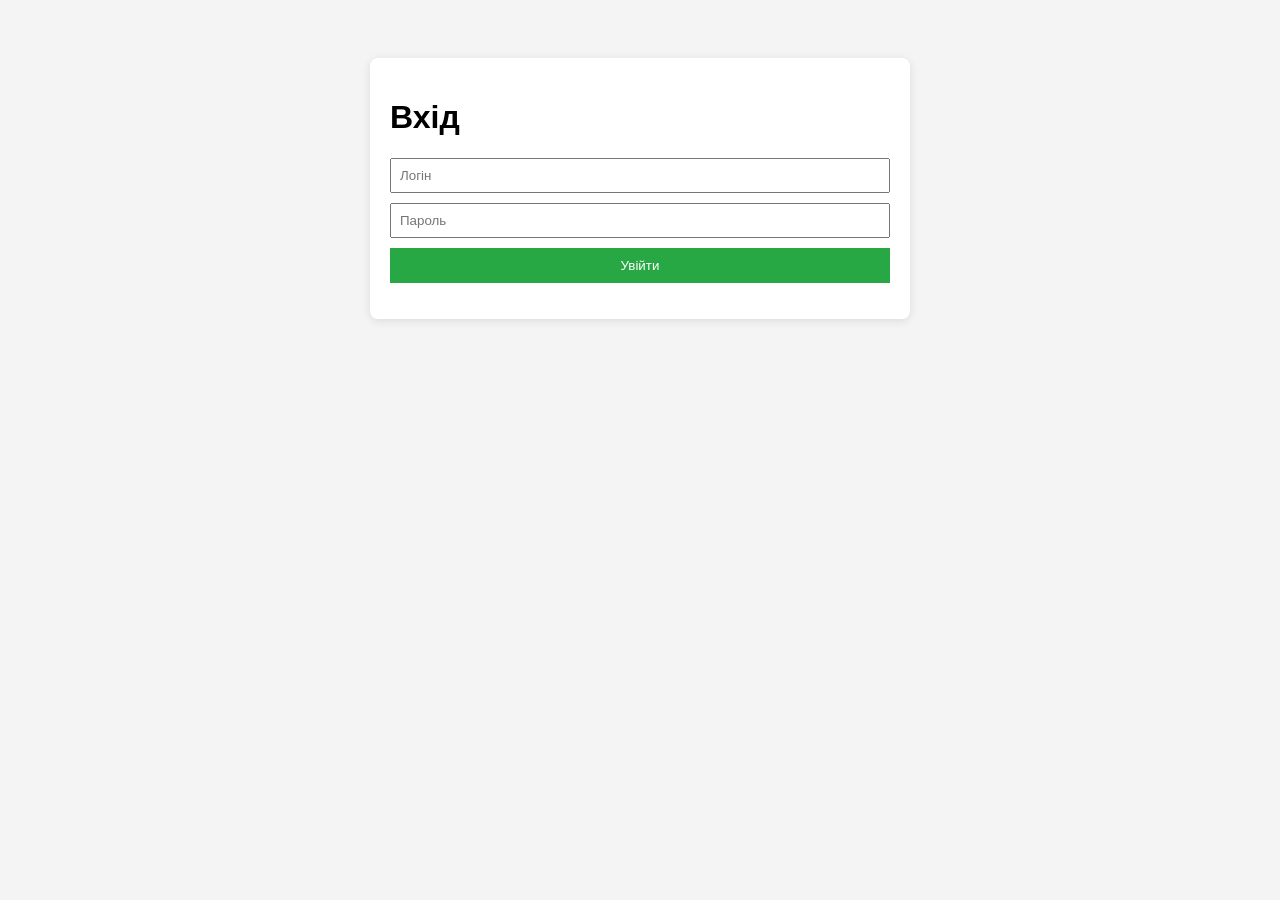
==== admin_panel/index.html @ d8c33a8b "first commit" ====
<!DOCTYPE html>
<html lang="uk">
<head>
    <meta charset="UTF-8">
    <meta name="viewport" content="width=device-width, initial-scale=1.0">
    <title>TeksEnergy Admin Panel</title>
    <link rel="stylesheet" href="./style.css">
</head>
<body>
    <div id="toast-container"></div>

    <div class="container">
        <div id="login-section">
            <h1>Вхід</h1>
            <input type="text" id="username" placeholder="Логін">
            <input type="password" id="password" placeholder="Пароль">
            <button onclick="login()">Увійти</button>
            <p id="login-error" style="color:red"></p>
        </div>

        <div id="admin-section" style="display:none">
            <div style="display: flex; justify-content: space-between; align-items: center;">
                <h1>Панель керування</h1>
                <button onclick="logout()" style="background:#666">Вийти</button>
            </div>
            
            <hr>

            <div class="admin-grid">
                <div>
                    <h3>Створити нового адміна</h3>
                    <input type="text" id="new-admin-user" placeholder="Логін">
                    <input type="password" id="new-admin-pass" placeholder="Пароль">
                    <button onclick="createNewAdmin()">Створити</button>
                </div>

                <div>
                    <h3>Видалити адміна</h3>
                    <input type="text" id="delete-username" placeholder="Логін для видалення">
                    <button class="btn-delete" onclick="deleteAdmin()">Видалити</button>
                </div>
            </div>

            <hr>
            
            <button id="toggle-admins-btn" onclick="toggleAdminsList()">Показати список адмінів</button>
            <div id="admins-list-container" style="display:none; margin-top:10px">
                <ul id="admins-list"></ul>
            </div>

            <hr>

            <h3>Додати новий контент</h3>
            <div class="content-form">
                <div class="form-group">
                    <label>Назва проєкту:</label>
                    <input type="text" id="content-title" placeholder="Введіть назву">
                </div>

                <div class="form-group">
                    <label>Опис проєкту:</label>
                    <textarea id="content-body" placeholder="Введіть повний опис"></textarea>
                </div>

                <div class="form-group">
                    <label>Виберіть фото (можна декілька):</label>
                    <input type="file" id="content-file" accept="image/*" multiple>
                </div>

                <button onclick="saveProjectWithFile()">Опублікувати проєкт</button>

                <div class="search-box" style="margin-bottom: 20px; margin-top: 20px;">
                    <input type="text" 
                        id="admin-search" 
                        oninput="filterProjects()" 
                        placeholder="Пошук проекту за назвою..." 
                        style="width: 100%; padding: 12px; border: 1px solid #444; background: #222; color: white; border-radius: 8px;">
                </div>

                <div id="edit-content-list">
                    </div>

                <div id="edit-content-list">
                </div>

                <div id="edit-content-list">
                    <h3>Редагування існуючого контенту</h3>
                    <p style="font-size: 0.9em; color: #666;">Тут ви можете змінити дані, які вже відображаються на сайті.</p>
                    <div id="edit-content-list">
                        <p>Завантаження контенту...</p>
                    </div>
                </div>

            <section id="applications-section">
                <h2>📋 Заявки від клієнтів</h2>
                <div class="table-container">
                    <table id="apps-table">
                        <thead>
                            <tr>
                                <th>Дата</th>
                                <th>Клієнт</th>
                                <th>Телефон</th>
                                <th>Послуга</th>
                            </tr>
                        </thead>
                        <tbody id="apps-tbody">
                            </tbody>
                    </table>
                </div>
            </section>            
        </div>
    </div>

    <script src="./js/api.js"></script>
</body>
</html>
---- admin_panel/style.css ----
body { 
    font-family: sans-serif;
    background: #f4f4f4;
    padding: 50px; 
}
.container { 
    background: white; 
    padding: 20px; 
    border-radius: 8px; 
    box-shadow: 0 2px 10px rgba(0,0,0,0.1); 
    max-width: 500px; 
    margin: auto; 
}
input, textarea { 
    width: 100%; 
    margin-bottom: 10px; 
    padding: 8px; 
    box-sizing: border-box; 
}
button { width: 100%; 
    padding: 10px; 
    background: #28a745; 
    color: white; 
    border: none; 
    cursor: pointer;
}
button:hover { 
    background: #218838;
}
.btn-delete { 
    background: #dc3545; 
    margin-top: 5px; 
}
hr { 
    margin: 20px 0; 
}
#admins-list {
    list-style: none;
    padding: 0;
    text-align: left;
    background: #f9f9f9;
    border-radius: 4px;
    padding: 10px;
}
#admins-list li {
    border-bottom: 1px solid #ddd;
}
#admins-list li:last-child {
    border-bottom: none;
}
/* Контейнер у верхньому правому куті */
#toast-container {
    position: fixed;
    top: 20px;
    right: 20px;
    z-index: 9999;
}

/* Стиль самого повідомлення */
.toast {
    background: #333;
    color: white;
    padding: 12px 20px;
    border-radius: 5px;
    margin-bottom: 10px;
    box-shadow: 0 4px 10px rgba(0,0,0,0.2);
    display: flex;
    justify-content: space-between;
    align-items: center;
    min-width: 200px;
    animation: slideIn 0.3s ease-out;
}

.toast.success { background-color: #28a745; } /* Зелений */
.toast.error { background-color: #dc3545; }   /* Червоний */

@keyframes slideIn {
    from { transform: translateX(100%); opacity: 0; }
    to { transform: translateX(0); opacity: 1; }
}

.toast-fade-out {
    opacity: 0;
    transition: opacity 0.5s ease;
}

/* Контейнер для списку редагування */
#edit-content-list {
    margin-top: 20px;
    display: flex;
    flex-direction: column;
    gap: 30px; /* Відступ між картками */
}

/* Картка редагування проєкту */
.edit-card {
    background: #f9f9f9;
    border: 1px solid #ddd;
    border-radius: 12px;
    padding: 20px;
    box-shadow: 0 4px 6px rgba(0,0,0,0.05);
}

.edit-card-header {
    display: flex;
    justify-content: space-between;
    margin-bottom: 15px;
    border-bottom: 1px solid #eee;
    padding-bottom: 10px;
}

.project-number {
    font-weight: bold;
    color: #2c3e50;
    font-size: 1.1em;
}

.project-id {
    color: #999;
    font-size: 0.8em;
}

/* Відступи всередині полів */
.edit-card .form-group {
    margin-bottom: 15px;
    display: flex;
    flex-direction: column;
    gap: 5px;
}

.edit-card label {
    font-size: 0.85em;
    font-weight: 600;
    color: #555;
}

.edit-card input, 
.edit-card textarea {
    width: 100%;
    padding: 10px;
    border: 1px solid #ccc;
    border-radius: 6px;
    font-family: inherit;
    box-sizing: border-box; /* Щоб padding не розширював ширину */
}

.edit-card textarea {
    resize: vertical;
}

/* Кнопка збереження */
.btn-save {
    background-color: #27ae60;
    color: white;
    border: none;
    padding: 12px 20px;
    border-radius: 6px;
    cursor: pointer;
    font-weight: bold;
    transition: background 0.3s;
    width: 100%;
    margin-top: 10px;
}

.btn-save:hover {
    background-color: #219150;
}

.folder-drop-zone {
    border: 2px dashed rgba(52, 152, 219, 0.4);
    background: rgba(255, 255, 255, 0.05);
    border-radius: 12px;
    padding: 20px;
    text-align: center;
    transition: all 0.2s ease-in-out;
    cursor: pointer;
    margin: 10px 0;
}

.folder-drop-zone:hover {
    border-color: #3498db;
    background: rgba(52, 152, 219, 0.02);
}

.folder-drop-zone.drag-active {
    border-color: #2ecc71;
    background: rgba(46, 204, 113, 0.05);
}

.folder-text {
    font-size: 0.85em;
    color: #666;
    margin-bottom: 10px;
}

.edit-preview-grid {
    display: flex;
    flex-wrap: wrap;
    gap: 8px;
    justify-content: center;
}

.preview-item {
    width: 70px;
    height: 70px;
    object-fit: cover;
    border-radius: 6px;
    border: 1px solid #ddd;
}

.table-container { overflow-x: auto; margin-top: 20px; }
table { width: 100%; border-collapse: collapse; background: #1a1a1a; color: white; }
th, td { padding: 12px; border: 1px solid #333; text-align: center; }
th { background: #333; color: #ffcc00; }
tr:nth-child(even) { background: #222; }
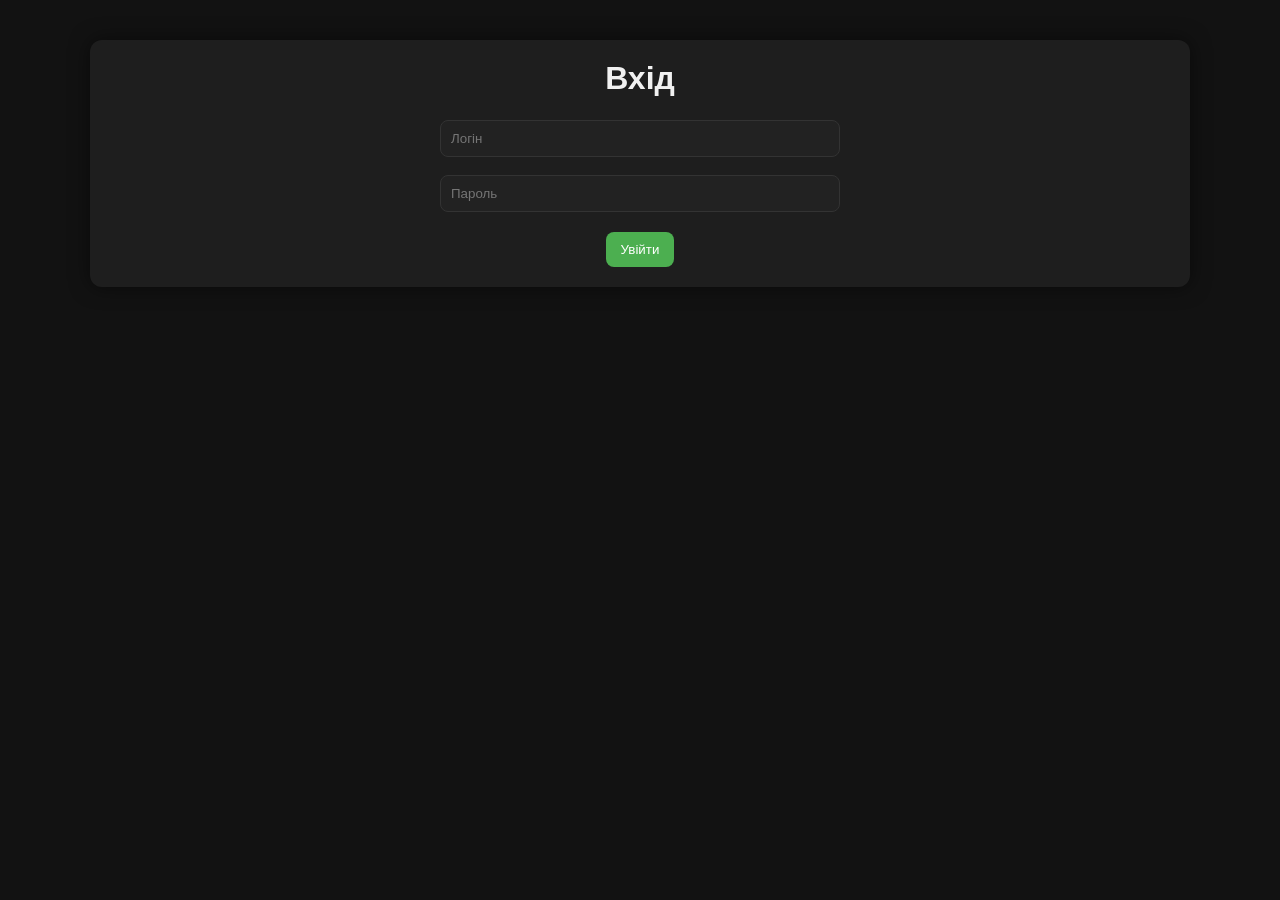
==== commit a8dbcebd: "feat: add short description field, project deletion and cloud storage" ====
--- a/admin_panel/index.html
+++ b/admin_panel/index.html
@@ -58,7 +58,13 @@
                 </div>
 
                 <div class="form-group">
-                    <label>Опис проєкту:</label>
+                    <label>Короткий опис проєкту:</label>
+                    <input type="text" id="content-title" placeholder="Введіть короткий опис">
+                </div>
+                
+
+                <div class="form-group">
+                    <label>Повний опис проєкту:</label>
                     <textarea id="content-body" placeholder="Введіть повний опис"></textarea>
                 </div>
 
--- a/admin_panel/style.css
+++ b/admin_panel/style.css
@@ -1,215 +1,175 @@
-body { 
-    font-family: sans-serif;
-    background: #f4f4f4;
-    padding: 50px; 
+* {
+    margin: 0;
+    padding: 0;
+    box-sizing: border-box;
+    font-family: Arial, sans-serif;
 }
-.container { 
-    background: white; 
-    padding: 20px; 
-    border-radius: 8px; 
-    box-shadow: 0 2px 10px rgba(0,0,0,0.1); 
-    max-width: 500px; 
-    margin: auto; 
+
+body {
+    background: #121212;
+    color: #f1f1f1;
 }
-input, textarea { 
-    width: 100%; 
-    margin-bottom: 10px; 
-    padding: 8px; 
-    box-sizing: border-box; 
+
+.container {
+    max-width: 1100px;
+    margin: 40px auto;
+    padding: 20px;
+    background: #1e1e1e;
+    border-radius: 12px;
+    box-shadow: 0 0 20px rgba(0,0,0,0.5);
 }
-button { width: 100%; 
-    padding: 10px; 
-    background: #28a745; 
-    color: white; 
-    border: none; 
+
+h1, h2, h3 {
+    margin-bottom: 15px;
+}
+
+input, textarea {
+    width: 100%;
+    padding: 10px;
+    margin-top: 8px;
+    border-radius: 8px;
+    border: 1px solid #333;
+    background: #222;
+    color: white;
+    outline: none;
+    transition: 0.2s;
+}
+
+input:focus, textarea:focus {
+    border-color: #4caf50;
+}
+
+textarea {
+    min-height: 120px;
+    resize: vertical;
+}
+
+button {
+    margin-top: 10px;
+    padding: 10px 15px;
+    border: none;
+    border-radius: 8px;
+    background: #4caf50;
+    color: white;
     cursor: pointer;
+    transition: 0.2s;
 }
-button:hover { 
-    background: #218838;
+
+button:hover {
+    background: #45a049;
 }
-.btn-delete { 
-    background: #dc3545; 
-    margin-top: 5px; 
+
+.btn-delete {
+    background: #e53935;
 }
-hr { 
-    margin: 20px 0; 
+
+.btn-delete:hover {
+    background: #c62828;
 }
+
+.admin-grid {
+    display: grid;
+    grid-template-columns: 1fr 1fr;
+    gap: 20px;
+}
+
+.form-group {
+    margin-bottom: 15px;
+}
+
+hr {
+    margin: 25px 0;
+    border: 1px solid #333;
+}
+
 #admins-list {
     list-style: none;
-    padding: 0;
+}
+
+#admins-list li {
+    padding: 8px;
+    background: #2a2a2a;
+    border-radius: 6px;
+    margin-bottom: 5px;
+}
+
+.search-box input {
+    background: #1f1f1f;
+}
+
+#edit-content-list {
+    margin-top: 15px;
+}
+
+.project-card {
+    background: #262626;
+    padding: 15px;
+    border-radius: 10px;
+    margin-bottom: 15px;
+    transition: 0.2s;
+}
+
+.project-card:hover {
+    background: #2f2f2f;
+}
+
+.table-container {
+    overflow-x: auto;
+}
+
+table {
+    width: 100%;
+    border-collapse: collapse;
+    margin-top: 15px;
+}
+
+thead {
+    background: #2a2a2a;
+}
+
+th, td {
+    padding: 10px;
     text-align: left;
-    background: #f9f9f9;
-    border-radius: 4px;
-    padding: 10px;
+    border-bottom: 1px solid #333;
 }
-#admins-list li {
-    border-bottom: 1px solid #ddd;
+
+tr:hover {
+    background: #2a2a2a;
 }
-#admins-list li:last-child {
-    border-bottom: none;
+
+#login-section {
+    max-width: 400px;
+    margin: 0 auto;
+    text-align: center;
 }
-/* Контейнер у верхньому правому куті */
+
+#login-section input {
+    margin-bottom: 10px;
+}
+
 #toast-container {
     position: fixed;
     top: 20px;
     right: 20px;
-    z-index: 9999;
+    z-index: 999;
 }
 
-/* Стиль самого повідомлення */
 .toast {
     background: #333;
     color: white;
-    padding: 12px 20px;
-    border-radius: 5px;
+    padding: 10px 15px;
+    border-radius: 8px;
     margin-bottom: 10px;
-    box-shadow: 0 4px 10px rgba(0,0,0,0.2);
-    display: flex;
-    justify-content: space-between;
-    align-items: center;
-    min-width: 200px;
-    animation: slideIn 0.3s ease-out;
+    opacity: 0.95;
 }
 
-.toast.success { background-color: #28a745; } /* Зелений */
-.toast.error { background-color: #dc3545; }   /* Червоний */
-
-@keyframes slideIn {
-    from { transform: translateX(100%); opacity: 0; }
-    to { transform: translateX(0); opacity: 1; }
-}
-
-.toast-fade-out {
-    opacity: 0;
-    transition: opacity 0.5s ease;
-}
-
-/* Контейнер для списку редагування */
-#edit-content-list {
-    margin-top: 20px;
-    display: flex;
-    flex-direction: column;
-    gap: 30px; /* Відступ між картками */
-}
-
-/* Картка редагування проєкту */
-.edit-card {
-    background: #f9f9f9;
-    border: 1px solid #ddd;
-    border-radius: 12px;
-    padding: 20px;
-    box-shadow: 0 4px 6px rgba(0,0,0,0.05);
-}
-
-.edit-card-header {
-    display: flex;
-    justify-content: space-between;
-    margin-bottom: 15px;
-    border-bottom: 1px solid #eee;
-    padding-bottom: 10px;
-}
-
-.project-number {
-    font-weight: bold;
-    color: #2c3e50;
-    font-size: 1.1em;
-}
-
-.project-id {
-    color: #999;
-    font-size: 0.8em;
-}
-
-/* Відступи всередині полів */
-.edit-card .form-group {
-    margin-bottom: 15px;
-    display: flex;
-    flex-direction: column;
-    gap: 5px;
-}
-
-.edit-card label {
-    font-size: 0.85em;
-    font-weight: 600;
-    color: #555;
-}
-
-.edit-card input, 
-.edit-card textarea {
-    width: 100%;
-    padding: 10px;
-    border: 1px solid #ccc;
-    border-radius: 6px;
-    font-family: inherit;
-    box-sizing: border-box; /* Щоб padding не розширював ширину */
-}
-
-.edit-card textarea {
-    resize: vertical;
-}
-
-/* Кнопка збереження */
-.btn-save {
-    background-color: #27ae60;
-    color: white;
-    border: none;
-    padding: 12px 20px;
-    border-radius: 6px;
-    cursor: pointer;
-    font-weight: bold;
-    transition: background 0.3s;
-    width: 100%;
-    margin-top: 10px;
-}
-
-.btn-save:hover {
-    background-color: #219150;
-}
-
-.folder-drop-zone {
-    border: 2px dashed rgba(52, 152, 219, 0.4);
-    background: rgba(255, 255, 255, 0.05);
-    border-radius: 12px;
-    padding: 20px;
-    text-align: center;
-    transition: all 0.2s ease-in-out;
-    cursor: pointer;
-    margin: 10px 0;
-}
-
-.folder-drop-zone:hover {
-    border-color: #3498db;
-    background: rgba(52, 152, 219, 0.02);
-}
-
-.folder-drop-zone.drag-active {
-    border-color: #2ecc71;
-    background: rgba(46, 204, 113, 0.05);
-}
-
-.folder-text {
-    font-size: 0.85em;
-    color: #666;
-    margin-bottom: 10px;
-}
-
-.edit-preview-grid {
-    display: flex;
-    flex-wrap: wrap;
-    gap: 8px;
-    justify-content: center;
+@media (max-width: 768px) {
+    .admin-grid {
+        grid-template-columns: 1fr;
+    }
 }
 
 .preview-item {
-    width: 70px;
-    height: 70px;
-    object-fit: cover;
-    border-radius: 6px;
-    border: 1px solid #ddd;
-}
-
-.table-container { overflow-x: auto; margin-top: 20px; }
-table { width: 100%; border-collapse: collapse; background: #1a1a1a; color: white; }
-th, td { padding: 12px; border: 1px solid #333; text-align: center; }
-th { background: #333; color: #ffcc00; }
-tr:nth-child(even) { background: #222; }+    width: 100px;
+    height: 100px;
+}
